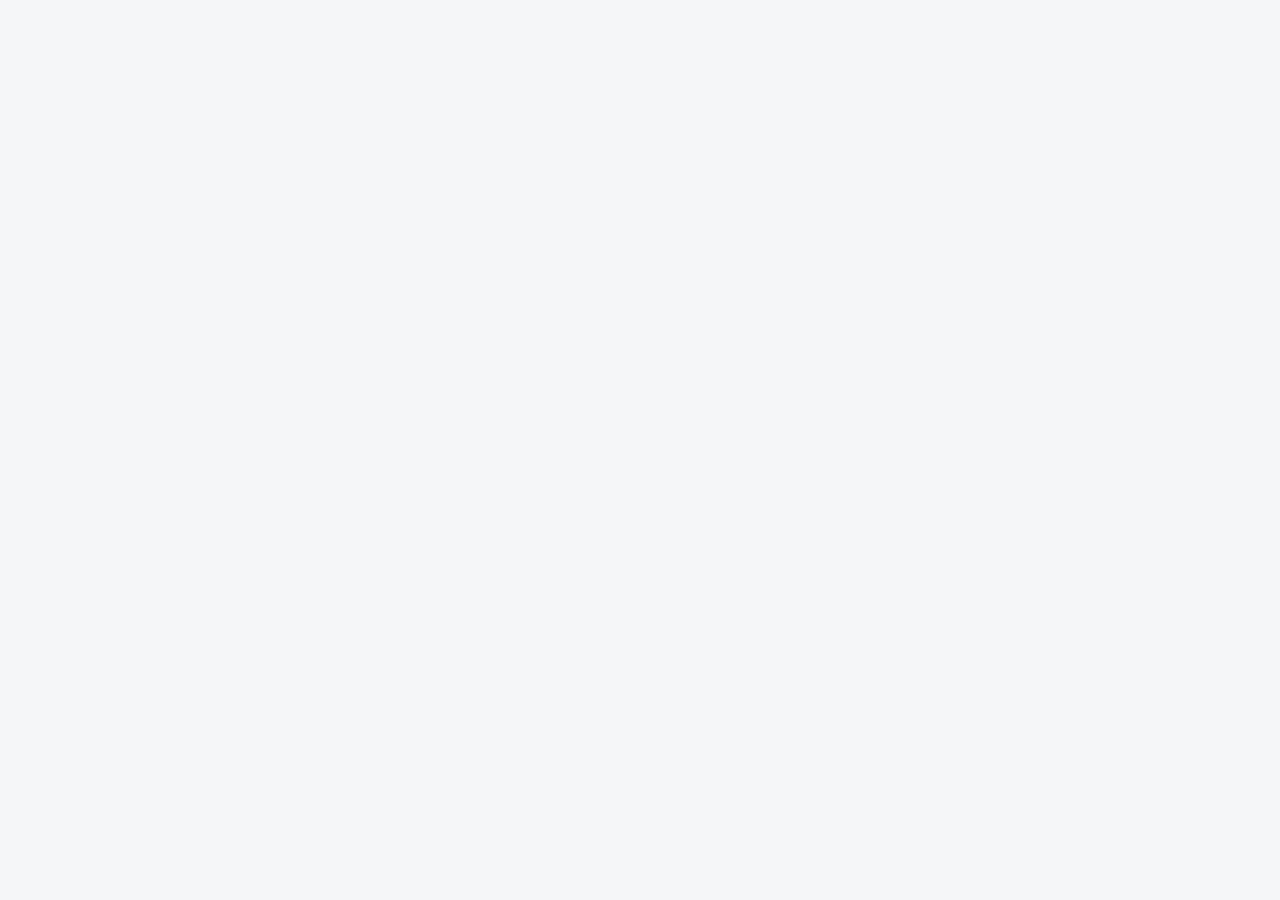
==== admin.html @ de481e82 "QR code ID cards: printable Barangay Talisay IDs + ID-scan kiosk mode Co-Authored-By: Claude Opus 5." ====
<!doctype html>
<html lang="en">
<head>
  <meta charset="utf-8" />
  <meta name="viewport" content="width=device-width, initial-scale=1" />
  <title>Attendance Admin</title>
  <link rel="stylesheet" href="css/style.css" />
</head>
<body>
  <div id="keyBanner" class="banner hidden">Supabase key not set. Open <b>js/config.js</b> and paste your publishable key.</div>

  <section id="loginView" class="login hidden">
    <h1>Admin sign in</h1>
    <p>Employee Attendance</p>
    <form id="loginForm">
      <label>Email</label><input id="email" type="email" required autocomplete="username" />
      <label>Password</label><input id="password" type="password" required autocomplete="current-password" />
      <button class="btn primary" type="submit">Sign in</button>
      <div id="loginError" class="error"></div>
    </form>
  </section>

  <div id="app" class="hidden">
    <div class="topbar">
      <div class="title" id="appTitle">Attendance Admin</div>
      <nav class="tabs">
        <button data-tab="today" class="active">Today</button>
        <button data-tab="records">Records</button>
        <button data-tab="employees">Employees</button>
      </nav>
      <a class="btn sm" href="index.html">Open kiosk</a>
      <button class="btn sm" id="logoutBtn">Sign out</button>
    </div>

    <main>
      <!-- TODAY -->
      <section id="tab-today">
        <div class="toolbar">
          <h2 style="margin:0" id="todayTitle">Today</h2>
          <div class="spacer"></div>
          <button class="btn" id="refreshToday">Refresh</button>
        </div>
        <div class="stats" id="todayStats"></div>
        <div class="table-wrap"><table id="todayTable"></table></div>
      </section>

      <!-- RECORDS -->
      <section id="tab-records" class="hidden">
        <div class="toolbar">
          <div><label>From</label><input type="date" id="fFrom" /></div>
          <div><label>To</label><input type="date" id="fTo" /></div>
          <div style="min-width:220px"><label>Employee</label><select id="fEmp"><option value="">All employees</option></select></div>
          <div><label>View</label>
            <select id="fView"><option value="summary">Daily summary</option><option value="raw">All punches</option></select>
          </div>
          <button class="btn primary" id="loadRecords">Show</button>
          <div class="spacer"></div>
          <button class="btn" id="addManual">+ Manual entry</button>
          <button class="btn" id="exportCsv">Export CSV</button>
        </div>
        <div class="table-wrap"><table id="recordsTable"></table></div>
      </section>

      <!-- EMPLOYEES -->
      <section id="tab-employees" class="hidden">
        <div class="toolbar">
          <div style="min-width:260px"><label>Search</label><input id="empSearch" placeholder="Name, ID or department" /></div>
          <div class="spacer"></div>
          <a class="btn" href="idcards.html" target="_blank">Print all ID cards</a>
          <button class="btn primary" id="addEmp">+ Add employee</button>
        </div>
        <div class="table-wrap"><table id="empTable"></table></div>
      </section>
    </main>
  </div>

  <!-- Employee form -->
  <dialog id="empDialog">
    <form id="empForm" method="dialog">
      <h2 id="empDialogTitle">Add employee</h2>
      <input type="hidden" id="empId" />
      <div class="row">
        <div><label>Employee ID</label><input id="empNo" required /></div>
        <div><label>Full name</label><input id="empName" required /></div>
      </div>
      <div class="row">
        <div><label>Department</label><input id="empDept" /></div>
        <div><label>Position</label><input id="empPos" /></div>
      </div>
      <label class="check"><input type="checkbox" id="empActive" checked /> Active</label>
      <div class="error" id="empError"></div>
      <div class="foot">
        <button type="button" class="btn" data-close>Cancel</button>
        <button type="submit" class="btn primary">Save</button>
      </div>
    </form>
  </dialog>

  <!-- Face enrollment -->
  <dialog id="enrollDialog">
    <div class="body">
      <h2>Enroll face — <span id="enrollName"></span></h2>
      <label class="check"><input type="checkbox" id="consentBox" /> The employee has signed the biometric data consent form.</label>
      <div class="enroll-cam"><video id="enrollVideo" muted playsinline></video></div>
      <div class="progress"><div id="enrollBar"></div></div>
      <div class="hint" id="enrollHint">Good lighting, face the camera, no cap or sunglasses.</div>
      <div class="foot">
        <button type="button" class="btn" id="enrollCancel">Close</button>
        <button type="button" class="btn primary" id="enrollStart" disabled>Capture face</button>
      </div>
    </div>
  </dialog>

  <!-- Manual entry -->
  <dialog id="manualDialog">
    <form id="manualForm" method="dialog">
      <h2>Manual entry</h2>
      <label>Employee</label><select id="mEmp" required></select>
      <div class="row">
        <div><label>Type</label><select id="mType"><option value="in">Time in</option><option value="out">Time out</option></select></div>
        <div><label>Date &amp; time</label><input type="datetime-local" id="mWhen" required /></div>
      </div>
      <label>Reason / note</label><input id="mNote" placeholder="e.g. Camera down, field work" required />
      <div class="error" id="mError"></div>
      <div class="foot">
        <button type="button" class="btn" data-close>Cancel</button>
        <button type="submit" class="btn primary">Save</button>
      </div>
    </form>
  </dialog>

  <script type="module" src="js/admin.js"></script>
</body>
</html>
---- css/style.css ----
:root {
  --bg: #f5f6f8; --card: #fff; --ink: #14181f; --muted: #667085; --line: #e4e7ec;
  --brand: #0f766e; --brand-ink: #fff; --in: #16a34a; --out: #2563eb; --warn: #d97706; --bad: #dc2626;
  --radius: 14px;
  font-family: system-ui, -apple-system, "Segoe UI", Roboto, sans-serif;
}
* { box-sizing: border-box; }
body { margin: 0; background: var(--bg); color: var(--ink); }
button, input, select, textarea { font: inherit; }
.hidden { display: none !important; }

.btn { border: 1px solid var(--line); background: var(--card); color: var(--ink); padding: .55rem 1rem; border-radius: 10px; cursor: pointer; font-weight: 600; }
.btn:hover { filter: brightness(.97); }
.btn.primary { background: var(--brand); color: var(--brand-ink); border-color: var(--brand); }
.btn.danger { color: var(--bad); }
.btn.sm { padding: .3rem .6rem; font-size: .85rem; }
.btn:disabled { opacity: .5; cursor: not-allowed; }

input, select, textarea { width: 100%; padding: .6rem .75rem; border: 1px solid var(--line); border-radius: 10px; background: #fff; }
label { display: block; font-size: .85rem; color: var(--muted); margin: .75rem 0 .3rem; }
.check { display: flex; gap: .5rem; align-items: flex-start; color: var(--ink); font-size: .9rem; }
.check input { width: auto; margin-top: .2rem; }

/* ---------- Login ---------- */
.login { max-width: 380px; margin: 10vh auto; background: var(--card); padding: 2rem; border-radius: var(--radius); box-shadow: 0 10px 30px rgba(0,0,0,.06); }
.login h1 { margin: 0 0 .25rem; font-size: 1.4rem; }
.login p { color: var(--muted); margin: 0 0 1rem; }
.login .btn { width: 100%; margin-top: 1.25rem; }
.error { color: var(--bad); font-size: .9rem; margin-top: .75rem; min-height: 1.2em; }
.banner { background: #fff7ed; color: #9a3412; border: 1px solid #fed7aa; padding: .75rem 1rem; border-radius: 10px; margin: 1rem; }

/* ---------- Kiosk ---------- */
body.kiosk { background: #0b1220; color: #e6edf6; min-height: 100vh; }
.kiosk-wrap { display: grid; grid-template-rows: auto 1fr auto; min-height: 100vh; padding: 1.5rem; gap: 1rem; text-align: center; }
.kiosk-head .clock { font-size: clamp(2.5rem, 7vw, 4.5rem); font-weight: 700; letter-spacing: -.02em; }
.kiosk-head .date { color: #94a3b8; font-size: 1.1rem; }
.cam { position: relative; width: min(78vw, 480px); aspect-ratio: 1; margin: 0 auto; border-radius: 50%; overflow: hidden; border: 6px solid #1e293b; transition: border-color .2s; align-self: center; }
.cam video, .cam canvas { position: absolute; inset: 0; width: 100%; height: 100%; object-fit: cover; transform: scaleX(-1); }
.cam.ok { border-color: var(--in); } .cam.wait { border-color: var(--warn); } .cam.bad { border-color: var(--bad); }
.status { font-size: clamp(1.2rem, 3vw, 1.6rem); font-weight: 600; min-height: 2.2em; }
.kiosk-foot { color: #64748b; font-size: .85rem; display: flex; justify-content: space-between; align-items: center; }
.kiosk-foot button { background: none; border: 0; color: #64748b; cursor: pointer; }
.result { position: fixed; inset: 0; display: grid; place-items: center; background: rgba(11,18,32,.92); z-index: 10; }
.result .card { background: #fff; color: var(--ink); padding: 2.5rem 3rem; border-radius: 24px; min-width: min(90vw, 420px); }
.result .tag { display: inline-block; padding: .35rem 1rem; border-radius: 999px; color: #fff; font-weight: 700; letter-spacing: .05em; }
.result .tag.in { background: var(--in); } .result .tag.out { background: var(--out); } .result .tag.dup { background: var(--warn); }
.result .name { font-size: 1.8rem; font-weight: 700; margin: 1rem 0 .25rem; }
.result .time { font-size: 3rem; font-weight: 800; }

/* ---------- Admin ---------- */
.topbar { background: var(--card); border-bottom: 1px solid var(--line); display: flex; align-items: center; gap: 1rem; padding: .75rem 1.25rem; position: sticky; top: 0; z-index: 5; flex-wrap: wrap; }
.topbar .title { font-weight: 700; margin-right: auto; }
.tabs { display: flex; gap: .25rem; }
.tabs button { border: 0; background: none; padding: .5rem .9rem; border-radius: 8px; cursor: pointer; color: var(--muted); font-weight: 600; }
.tabs button.active { background: #ecfdf5; color: var(--brand); }
main { padding: 1.25rem; max-width: 1200px; margin: 0 auto; }
.toolbar { display: flex; gap: .75rem; align-items: end; flex-wrap: wrap; margin-bottom: 1rem; }
.toolbar > div { min-width: 150px; }
.toolbar label { margin-top: 0; }
.toolbar .spacer { flex: 1; }
.stats { display: grid; grid-template-columns: repeat(auto-fit, minmax(170px, 1fr)); gap: 1rem; margin-bottom: 1rem; }
.stat { background: var(--card); border: 1px solid var(--line); border-radius: var(--radius); padding: 1rem 1.25rem; }
.stat .n { font-size: 2rem; font-weight: 800; }
.stat .l { color: var(--muted); font-size: .9rem; }
.table-wrap { background: var(--card); border: 1px solid var(--line); border-radius: var(--radius); overflow: auto; }
table { width: 100%; border-collapse: collapse; font-size: .92rem; }
th, td { text-align: left; padding: .65rem .9rem; border-bottom: 1px solid var(--line); white-space: nowrap; }
th { background: #f9fafb; color: var(--muted); font-weight: 600; position: sticky; top: 0; }
tr:last-child td { border-bottom: 0; }
td.actions { display: flex; gap: .35rem; }
.pill { display: inline-block; padding: .15rem .6rem; border-radius: 999px; font-size: .8rem; font-weight: 600; }
.pill.in { background: #dcfce7; color: #166534; } .pill.out { background: #dbeafe; color: #1e40af; }
.pill.none { background: #f2f4f7; color: var(--muted); } .pill.warn { background: #fef3c7; color: #92400e; }
.empty { padding: 2rem; text-align: center; color: var(--muted); }

dialog { border: 0; border-radius: var(--radius); padding: 0; width: min(94vw, 520px); box-shadow: 0 20px 60px rgba(0,0,0,.25); }
dialog::backdrop { background: rgba(15,23,42,.5); }
dialog form, dialog .body { padding: 1.5rem; }
dialog h2 { margin: 0 0 .5rem; font-size: 1.2rem; }
dialog .row { display: grid; grid-template-columns: 1fr 1fr; gap: .75rem; }
dialog .foot { display: flex; justify-content: flex-end; gap: .5rem; margin-top: 1.25rem; }
.enroll-cam { position: relative; width: 100%; aspect-ratio: 4/3; background: #0b1220; border-radius: 12px; overflow: hidden; margin-top: .75rem; }
.enroll-cam video { width: 100%; height: 100%; object-fit: cover; transform: scaleX(-1); }
.progress { height: 8px; background: var(--line); border-radius: 99px; overflow: hidden; margin-top: .75rem; }
.progress div { height: 100%; width: 0; background: var(--brand); transition: width .3s; }
.hint { color: var(--muted); font-size: .9rem; margin-top: .5rem; }
.toast { position: fixed; bottom: 1.25rem; left: 50%; transform: translateX(-50%); background: #111827; color: #fff; padding: .7rem 1.2rem; border-radius: 10px; z-index: 50; }
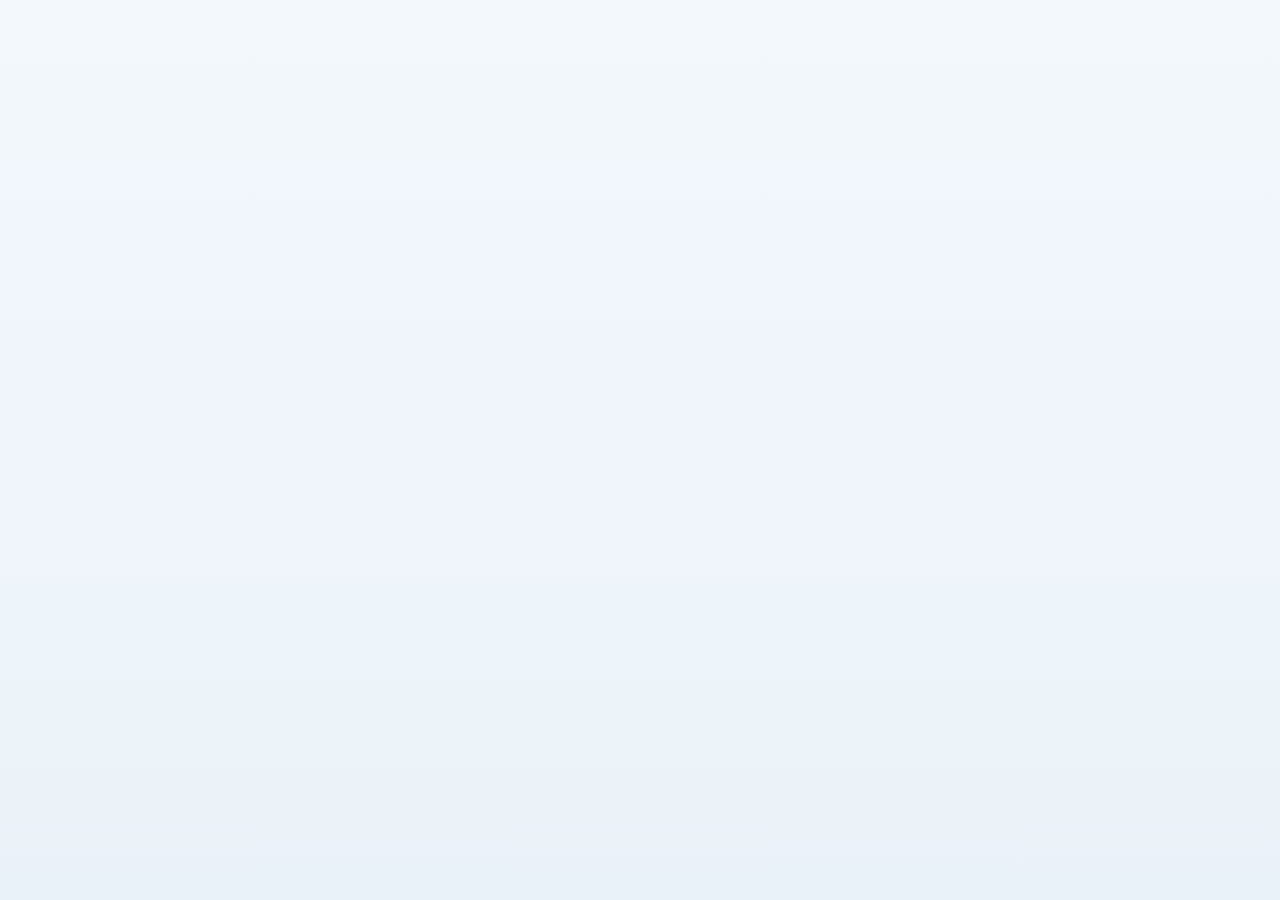
==== commit c3926b5a: "Coastal Light redesign: kiosk (greeting, Just now strip, photo on result) and admin (photo tiles, fi" ====
--- a/admin.html
+++ b/admin.html
@@ -3,45 +3,65 @@
 <head>
   <meta charset="utf-8" />
   <meta name="viewport" content="width=device-width, initial-scale=1" />
-  <title>Attendance Admin</title>
-  <link rel="stylesheet" href="css/style.css" />
+  <title>Attendance Admin — Barangay Talisay</title>
+  <link rel="preconnect" href="https://fonts.googleapis.com" />
+  <link href="https://fonts.googleapis.com/css2?family=Montserrat:wght@500;600;700;800;900&display=swap" rel="stylesheet" />
+  <link rel="stylesheet" href="css/style.css?v=20" />
 </head>
 <body>
   <div id="keyBanner" class="banner hidden">Supabase key not set. Open <b>js/config.js</b> and paste your publishable key.</div>
 
   <section id="loginView" class="login hidden">
+    <img src="img/barangay-talisay-seal.png" alt="" class="login-seal" />
     <h1>Admin sign in</h1>
-    <p>Employee Attendance</p>
+    <p>Barangay Talisay · Attendance</p>
     <form id="loginForm">
-      <label>Email</label><input id="email" type="email" required autocomplete="username" />
-      <label>Password</label><input id="password" type="password" required autocomplete="current-password" />
+      <label for="email">Email</label><input id="email" type="email" required autocomplete="username" />
+      <label for="password">Password</label><input id="password" type="password" required autocomplete="current-password" />
       <button class="btn primary" type="submit">Sign in</button>
       <div id="loginError" class="error"></div>
     </form>
   </section>
 
   <div id="app" class="hidden">
-    <div class="topbar">
-      <div class="title" id="appTitle">Attendance Admin</div>
+    <header class="topbar">
+      <div class="brand"><img src="img/barangay-talisay-seal.png" alt="Barangay Talisay seal" /><span id="appTitle">Barangay Talisay</span></div>
       <nav class="tabs">
         <button data-tab="today" class="active">Today</button>
         <button data-tab="records">Records</button>
         <button data-tab="employees">Employees</button>
       </nav>
-      <a class="btn sm" href="index.html">Open kiosk</a>
-      <button class="btn sm" id="logoutBtn">Sign out</button>
-    </div>
+      <div class="top-actions">
+        <button class="btn primary" id="addEmpTop">+ Add employee</button>
+        <a class="btn" href="index.html">Kiosk</a>
+        <button class="btn" id="logoutBtn">Sign out</button>
+      </div>
+    </header>
 
     <main>
       <!-- TODAY -->
-      <section id="tab-today">
-        <div class="toolbar">
-          <h2 style="margin:0" id="todayTitle">Today</h2>
-          <div class="spacer"></div>
-          <button class="btn" id="refreshToday">Refresh</button>
+      <section id="tab-today" class="today">
+        <div class="today-main">
+          <div class="today-head">
+            <div>
+              <h1 class="page-title" id="todayTitle">Good morning</h1>
+              <p class="page-sub" id="todaySummary"></p>
+            </div>
+            <div class="filters" id="todayFilters">
+              <button data-f="all" class="active">All</button>
+              <button data-f="in">In</button>
+              <button data-f="out">Out</button>
+              <button data-f="none">Not yet in</button>
+            </div>
+          </div>
+          <div class="tiles" id="todayTiles"></div>
         </div>
-        <div class="stats" id="todayStats"></div>
-        <div class="table-wrap"><table id="todayTable"></table></div>
+        <aside class="feed">
+          <div class="feed-label">LIVE</div>
+          <h3>Today's scans</h3>
+          <div id="todayFeed"></div>
+          <button class="btn sm" id="refreshToday" style="margin-top:.75rem">Refresh</button>
+        </aside>
       </section>
 
       <!-- RECORDS -->
@@ -80,12 +100,23 @@
       <h2 id="empDialogTitle">Add employee</h2>
       <input type="hidden" id="empId" />
       <div class="row">
-        <div><label>Employee ID</label><input id="empNo" required /></div>
+        <div><label>Employee ID</label><input id="empNo" readonly placeholder="Auto-generated" style="background:#f2f4f7" /></div>
         <div><label>Full name</label><input id="empName" required /></div>
       </div>
       <div class="row">
         <div><label>Department</label><input id="empDept" /></div>
         <div><label>Position</label><input id="empPos" /></div>
+      </div>
+      <label>ID photo</label>
+      <div class="photo-edit">
+        <div class="photo-box"><img id="empPhotoImg" alt="" class="hidden" /><video id="empCam" muted playsinline class="hidden"></video><span id="empPhotoNone">No photo</span></div>
+        <div class="photo-btns">
+          <button type="button" class="btn sm primary" id="camBtn">📷 Take photo</button>
+          <button type="button" class="btn sm primary hidden" id="snapBtn">Capture</button>
+          <label class="btn sm">Upload<input type="file" id="photoFile" accept="image/*" hidden /></label>
+          <button type="button" class="btn sm danger" id="photoDel">Remove</button>
+          <div class="hint" style="margin:0">Plain light background, face centered, shoulders visible.</div>
+        </div>
       </div>
       <label class="check"><input type="checkbox" id="empActive" checked /> Active</label>
       <div class="error" id="empError"></div>
@@ -129,6 +160,6 @@
     </form>
   </dialog>
 
-  <script type="module" src="js/admin.js"></script>
+  <script type="module" src="js/admin.js?v=20"></script>
 </body>
 </html>
--- a/css/style.css
+++ b/css/style.css
@@ -1,87 +1,189 @@
+/* =====================================================================
+   Barangay Talisay Attendance — "Coastal Light" theme
+   ===================================================================== */
 :root {
-  --bg: #f5f6f8; --card: #fff; --ink: #14181f; --muted: #667085; --line: #e4e7ec;
-  --brand: #0f766e; --brand-ink: #fff; --in: #16a34a; --out: #2563eb; --warn: #d97706; --bad: #dc2626;
-  --radius: 14px;
-  font-family: system-ui, -apple-system, "Segoe UI", Roboto, sans-serif;
+  --navy: #1F3A5F; --night: #0A1F3D; --green: #0E7C66; --gold: #F5C451; --sea: #1F6FB2; --sky: #9CC9EA;
+  --ink: #1F3A5F; --muted: #475467; --line: #E4E9F0; --card: #fff;
+  --in: #0E7C66; --in-bg: #DCFCE7; --out: #1F6FB2; --out-bg: #DBEAFE; --warn: #93370D; --warn-bg: #FEF0C7; --bad: #B93A24;
+  --shadow: 0 4px 14px rgba(31, 58, 95, .08);
+  --radius: 18px;
+  font-family: Montserrat, system-ui, -apple-system, "Segoe UI", sans-serif;
 }
 * { box-sizing: border-box; }
-body { margin: 0; background: var(--bg); color: var(--ink); }
+body { margin: 0; color: var(--ink); background: linear-gradient(180deg, #F3F8FC, #EAF2F9) fixed; min-height: 100vh; }
 button, input, select, textarea { font: inherit; }
 .hidden { display: none !important; }
 
-.btn { border: 1px solid var(--line); background: var(--card); color: var(--ink); padding: .55rem 1rem; border-radius: 10px; cursor: pointer; font-weight: 600; }
-.btn:hover { filter: brightness(.97); }
-.btn.primary { background: var(--brand); color: var(--brand-ink); border-color: var(--brand); }
+.btn { border: 1px solid #D0D5DD; background: #fff; color: var(--ink); padding: .6rem 1.1rem; border-radius: 999px; cursor: pointer; font-weight: 700; text-decoration: none; display: inline-flex; align-items: center; gap: .4rem; line-height: 1.2; }
+.btn:hover { background: #F5F8FB; }
+.btn.primary { background: var(--green); color: #fff; border-color: var(--green); }
+.btn.primary:hover { background: #0B6956; }
 .btn.danger { color: var(--bad); }
-.btn.sm { padding: .3rem .6rem; font-size: .85rem; }
+.btn.sm { padding: .35rem .75rem; font-size: .82rem; }
 .btn:disabled { opacity: .5; cursor: not-allowed; }
 
-input, select, textarea { width: 100%; padding: .6rem .75rem; border: 1px solid var(--line); border-radius: 10px; background: #fff; }
-label { display: block; font-size: .85rem; color: var(--muted); margin: .75rem 0 .3rem; }
+input, select, textarea { width: 100%; padding: .65rem .85rem; border: 1px solid #D0D5DD; border-radius: 12px; background: #fff; color: var(--ink); }
+input:focus, select:focus { outline: 3px solid rgba(14, 124, 102, .25); border-color: var(--green); }
+label { display: block; font-size: .85rem; color: var(--muted); margin: .75rem 0 .3rem; font-weight: 600; }
 .check { display: flex; gap: .5rem; align-items: flex-start; color: var(--ink); font-size: .9rem; }
 .check input { width: auto; margin-top: .2rem; }
 
 /* ---------- Login ---------- */
-.login { max-width: 380px; margin: 10vh auto; background: var(--card); padding: 2rem; border-radius: var(--radius); box-shadow: 0 10px 30px rgba(0,0,0,.06); }
-.login h1 { margin: 0 0 .25rem; font-size: 1.4rem; }
-.login p { color: var(--muted); margin: 0 0 1rem; }
-.login .btn { width: 100%; margin-top: 1.25rem; }
+.login { max-width: 400px; margin: 9vh auto; background: #fff; padding: 2.2rem; border-radius: 24px; box-shadow: 0 20px 50px rgba(31, 58, 95, .15); position: relative; z-index: 2; color: var(--ink); }
+.login-seal { width: 72px; height: 72px; display: block; margin-bottom: .75rem; }
+.login h1 { margin: 0 0 .25rem; font-size: 1.5rem; font-weight: 900; }
+.login p { color: var(--muted); margin: 0 0 .5rem; }
+.login .btn { width: 100%; margin-top: 1.25rem; justify-content: center; padding: .8rem; }
 .error { color: var(--bad); font-size: .9rem; margin-top: .75rem; min-height: 1.2em; }
-.banner { background: #fff7ed; color: #9a3412; border: 1px solid #fed7aa; padding: .75rem 1rem; border-radius: 10px; margin: 1rem; }
+.banner { background: #FFF7ED; color: #9A3412; border: 1px solid #FED7AA; padding: .75rem 1rem; border-radius: 12px; margin: 1rem; }
 
-/* ---------- Kiosk ---------- */
-body.kiosk { background: #0b1220; color: #e6edf6; min-height: 100vh; }
-.kiosk-wrap { display: grid; grid-template-rows: auto 1fr auto; min-height: 100vh; padding: 1.5rem; gap: 1rem; text-align: center; }
-.kiosk-head .clock { font-size: clamp(2.5rem, 7vw, 4.5rem); font-weight: 700; letter-spacing: -.02em; }
-.kiosk-head .date { color: #94a3b8; font-size: 1.1rem; }
-.cam { position: relative; width: min(78vw, 480px); aspect-ratio: 1; margin: 0 auto; border-radius: 50%; overflow: hidden; border: 6px solid #1e293b; transition: border-color .2s; align-self: center; }
+/* =====================================================================
+   KIOSK
+   ===================================================================== */
+body.kiosk { height: 100dvh; overflow: hidden; background: linear-gradient(180deg, #FFF7E6 0%, #EAF4FB 55%, #D7EAF7 100%); }
+.kiosk-wrap { position: relative; height: 100dvh; display: grid; grid-template-rows: auto 1fr auto auto; padding: 2vh 2.5vw 1vh; gap: 1.2vh; overflow: hidden; }
+.k-sun { position: absolute; left: 50%; top: -40vh; width: 70vh; height: 70vh; transform: translateX(-50%); border-radius: 50%; background: radial-gradient(circle, #FFE3A1 0%, rgba(255, 227, 161, 0) 68%); pointer-events: none; }
+.k-waves { position: absolute; left: 0; bottom: 0; width: 100%; height: 17vh; pointer-events: none; }
+.k-head { position: relative; display: flex; align-items: center; gap: 14px; }
+.k-seal { width: clamp(40px, 7vh, 60px); height: clamp(40px, 7vh, 60px); border-radius: 50%; background: #fff; }
+.k-org { display: flex; flex-direction: column; margin-left: 4px; }
+.k-org b { font-weight: 900; font-size: clamp(1rem, 2.8vh, 1.45rem); letter-spacing: .03em; }
+.k-org span { font-size: clamp(.8rem, 1.8vh, .95rem); color: var(--muted); font-weight: 600; }
+.k-time { margin-left: auto; text-align: right; }
+.k-time .clock { font-size: clamp(1.8rem, 6.5vh, 3.2rem); font-weight: 900; line-height: 1; }
+.k-time .clock span { font-size: .48em; color: var(--green); }
+.k-time .date { font-size: clamp(.8rem, 1.9vh, 1rem); font-weight: 600; color: var(--muted); margin-top: 4px; }
+
+.kiosk-mid { position: relative; display: flex; flex-direction: column; align-items: center; justify-content: center; min-height: 0; gap: 1vh; text-align: center; }
+.cam-card { background: #fff; padding: 12px; border-radius: 28px; box-shadow: 0 20px 50px rgba(31, 58, 95, .18); }
+.cam { position: relative; overflow: hidden; background: radial-gradient(circle at 50% 45%, #3A5272, #1B2A40); border-radius: 18px; aspect-ratio: 4 / 3;
+  width: min(88vw, calc((100dvh - 27rem) * 4 / 3), 620px); }
 .cam video, .cam canvas { position: absolute; inset: 0; width: 100%; height: 100%; object-fit: cover; transform: scaleX(-1); }
-.cam.ok { border-color: var(--in); } .cam.wait { border-color: var(--warn); } .cam.bad { border-color: var(--bad); }
-.status { font-size: clamp(1.2rem, 3vw, 1.6rem); font-weight: 600; min-height: 2.2em; }
-.kiosk-foot { color: #64748b; font-size: .85rem; display: flex; justify-content: space-between; align-items: center; }
-.kiosk-foot button { background: none; border: 0; color: #64748b; cursor: pointer; }
-.result { position: fixed; inset: 0; display: grid; place-items: center; background: rgba(11,18,32,.92); z-index: 10; }
-.result .card { background: #fff; color: var(--ink); padding: 2.5rem 3rem; border-radius: 24px; min-width: min(90vw, 420px); }
-.result .tag { display: inline-block; padding: .35rem 1rem; border-radius: 999px; color: #fff; font-weight: 700; letter-spacing: .05em; }
-.result .tag.in { background: var(--in); } .result .tag.out { background: var(--out); } .result .tag.dup { background: var(--warn); }
-.result .name { font-size: 1.8rem; font-weight: 700; margin: 1rem 0 .25rem; }
-.result .time { font-size: 3rem; font-weight: 800; }
+/* QR guide: green corners, area outside dimmed */
+.qr-mode .cam::after {
+  content: ''; position: absolute; left: 50%; top: 50%; width: 52%; aspect-ratio: 1; transform: translate(-50%, -50%);
+  border-radius: 14px; box-shadow: 0 0 0 9999px rgba(10, 31, 61, .35); pointer-events: none;
+  background:
+    linear-gradient(var(--green), var(--green)) top left / 38px 6px, linear-gradient(var(--green), var(--green)) top left / 6px 38px,
+    linear-gradient(var(--green), var(--green)) top right / 38px 6px, linear-gradient(var(--green), var(--green)) top right / 6px 38px,
+    linear-gradient(var(--green), var(--green)) bottom left / 38px 6px, linear-gradient(var(--green), var(--green)) bottom left / 6px 38px,
+    linear-gradient(var(--green), var(--green)) bottom right / 38px 6px, linear-gradient(var(--green), var(--green)) bottom right / 6px 38px;
+  background-repeat: no-repeat; }
+.qr-mode .cam.ok::after { box-shadow: 0 0 0 9999px rgba(14, 124, 102, .30); }
+.qr-mode .cam.bad::after { box-shadow: 0 0 0 9999px rgba(185, 58, 36, .30); }
+/* face mode keeps a round camera */
+body.kiosk:not(.qr-mode) .cam { border-radius: 50%; aspect-ratio: 1; width: min(78vw, calc(100dvh - 27rem), 440px); border: 6px solid #fff; }
+body.kiosk:not(.qr-mode) .cam.ok { border-color: var(--green); } body.kiosk:not(.qr-mode) .cam.wait { border-color: var(--gold); } body.kiosk:not(.qr-mode) .cam.bad { border-color: var(--bad); }
 
-/* ---------- Admin ---------- */
-.topbar { background: var(--card); border-bottom: 1px solid var(--line); display: flex; align-items: center; gap: 1rem; padding: .75rem 1.25rem; position: sticky; top: 0; z-index: 5; flex-wrap: wrap; }
-.topbar .title { font-weight: 700; margin-right: auto; }
-.tabs { display: flex; gap: .25rem; }
-.tabs button { border: 0; background: none; padding: .5rem .9rem; border-radius: 8px; cursor: pointer; color: var(--muted); font-weight: 600; }
-.tabs button.active { background: #ecfdf5; color: var(--brand); }
-main { padding: 1.25rem; max-width: 1200px; margin: 0 auto; }
+.greet { font-size: clamp(1.2rem, 4vh, 2rem); font-weight: 900; margin-top: 1vh; }
+.status { font-size: clamp(.9rem, 2.2vh, 1.1rem); font-weight: 600; color: var(--muted); min-height: 1.3em; }
+
+.recent { position: relative; z-index: 1; }
+.recent-label { font-size: .72rem; letter-spacing: .22em; font-weight: 800; color: var(--muted); margin-bottom: 8px; }
+.recent-list { display: grid; grid-template-columns: repeat(4, minmax(0, 1fr)); gap: 12px; min-height: 70px; }
+.recent-item { display: flex; align-items: center; gap: 12px; background: #fff; border-radius: 16px; padding: 10px 14px; box-shadow: 0 6px 18px rgba(31, 58, 95, .12); min-width: 0; }
+.recent-item img, .recent-item .ini { width: 46px; height: 46px; border-radius: 50%; object-fit: cover; flex: none; }
+.recent-item .ini { background: #E4E9F0; display: grid; place-items: center; font-weight: 800; color: var(--navy); }
+.ri-text { min-width: 0; display: flex; flex-direction: column; }
+.ri-text b { font-size: .95rem; white-space: nowrap; overflow: hidden; text-overflow: ellipsis; }
+.ri-text span { font-size: .8rem; font-weight: 800; }
+.ri-text span.in { color: var(--in); } .ri-text span.out { color: var(--out); }
+.recent-empty { grid-column: 1 / -1; display: grid; place-items: center; background: rgba(255, 255, 255, .7); border-radius: 16px; color: var(--muted); font-weight: 600; font-size: .9rem; }
+.kiosk-foot { position: relative; z-index: 1; color: #DCE7F3; font-size: .8rem; display: flex; justify-content: space-between; align-items: center; }
+.kiosk-foot a, .kiosk-foot button { color: #DCE7F3; background: none; border: 0; cursor: pointer; font-size: .8rem; }
+@media (max-width: 760px) { .recent-list { grid-template-columns: repeat(2, minmax(0, 1fr)); } .recent-item:nth-child(n+3) { display: none; } .k-org span { display: none; } }
+
+/* result card */
+.result { position: fixed; inset: 0; display: grid; place-items: center; background: rgba(10, 31, 61, .55); backdrop-filter: blur(4px); z-index: 10; }
+.result .card { background: #fff; color: var(--ink); padding: 2rem 2.6rem 2.2rem; border-radius: 28px; min-width: min(90vw, 440px); text-align: center; box-shadow: 0 30px 70px rgba(0, 0, 0, .3); }
+.r-photo { width: 150px; height: 150px; margin: 0 auto 1rem; border-radius: 24px; background: #E4E9F0; overflow: hidden; box-shadow: 0 0 0 4px #fff, 0 0 0 7px var(--gold); }
+.r-photo img { width: 100%; height: 100%; object-fit: cover; }
+.result .tag { display: inline-block; padding: .4rem 1.1rem; border-radius: 999px; color: #fff; font-weight: 800; letter-spacing: .12em; }
+.result .tag.in { background: var(--in); } .result .tag.out { background: var(--out); } .result .tag.dup { background: #B4540A; }
+.result .name { font-size: 1.8rem; font-weight: 900; margin: .8rem 0 .1rem; }
+.result .time { font-size: 3rem; font-weight: 900; }
+.r-msg { color: var(--muted); font-weight: 600; margin-top: .3rem; }
+
+/* =====================================================================
+   ADMIN
+   ===================================================================== */
+.topbar { background: #fff; box-shadow: 0 1px 0 var(--line); display: flex; align-items: center; gap: 1.5rem; padding: .9rem 2rem; position: sticky; top: 0; z-index: 5; flex-wrap: wrap; }
+.brand { display: flex; align-items: center; gap: .6rem; font-weight: 900; font-size: 1.05rem; }
+.brand img { width: 40px; height: 40px; border-radius: 50%; }
+.tabs { display: flex; gap: .3rem; flex-wrap: wrap; }
+.tabs button { border: 0; background: none; padding: .6rem 1rem; border-radius: 999px; cursor: pointer; color: var(--muted); font-weight: 700; }
+.tabs button:hover { background: #F1F5F9; }
+.tabs button.active { background: var(--navy); color: #fff; }
+.top-actions { margin-left: auto; display: flex; gap: .5rem; flex-wrap: wrap; }
+main { padding: 1.6rem 2rem; max-width: 1320px; margin: 0 auto; }
 .toolbar { display: flex; gap: .75rem; align-items: end; flex-wrap: wrap; margin-bottom: 1rem; }
 .toolbar > div { min-width: 150px; }
 .toolbar label { margin-top: 0; }
 .toolbar .spacer { flex: 1; }
-.stats { display: grid; grid-template-columns: repeat(auto-fit, minmax(170px, 1fr)); gap: 1rem; margin-bottom: 1rem; }
-.stat { background: var(--card); border: 1px solid var(--line); border-radius: var(--radius); padding: 1rem 1.25rem; }
-.stat .n { font-size: 2rem; font-weight: 800; }
-.stat .l { color: var(--muted); font-size: .9rem; }
-.table-wrap { background: var(--card); border: 1px solid var(--line); border-radius: var(--radius); overflow: auto; }
+.page-title { font-size: 1.8rem; font-weight: 900; margin: 0; }
+.page-sub { color: var(--muted); font-weight: 600; margin: .25rem 0 0; }
+
+.table-wrap { background: #fff; border-radius: var(--radius); box-shadow: var(--shadow); overflow: auto; }
 table { width: 100%; border-collapse: collapse; font-size: .92rem; }
-th, td { text-align: left; padding: .65rem .9rem; border-bottom: 1px solid var(--line); white-space: nowrap; }
-th { background: #f9fafb; color: var(--muted); font-weight: 600; position: sticky; top: 0; }
+th, td { text-align: left; padding: .7rem 1rem; border-bottom: 1px solid #EEF2F6; white-space: nowrap; }
+th { background: #F8FAFC; color: var(--muted); font-weight: 700; font-size: .75rem; letter-spacing: .08em; text-transform: uppercase; position: sticky; top: 0; }
 tr:last-child td { border-bottom: 0; }
 td.actions { display: flex; gap: .35rem; }
-.pill { display: inline-block; padding: .15rem .6rem; border-radius: 999px; font-size: .8rem; font-weight: 600; }
-.pill.in { background: #dcfce7; color: #166534; } .pill.out { background: #dbeafe; color: #1e40af; }
-.pill.none { background: #f2f4f7; color: var(--muted); } .pill.warn { background: #fef3c7; color: #92400e; }
+.pill { display: inline-block; padding: .2rem .7rem; border-radius: 999px; font-size: .78rem; font-weight: 800; }
+.pill.in { background: var(--in-bg); color: #166534; } .pill.out { background: var(--out-bg); color: #1E40AF; }
+.pill.none { background: #F2F4F7; color: var(--muted); } .pill.warn { background: var(--warn-bg); color: var(--warn); }
 .empty { padding: 2rem; text-align: center; color: var(--muted); }
+.emp-cell { display: flex; align-items: center; gap: .7rem; }
+.thumb, .thumb-ini { width: 36px; height: 36px; border-radius: 50%; object-fit: cover; background: #E4E9F0; flex: none; }
+.thumb-ini { display: grid; place-items: center; font-weight: 800; font-size: .8rem; color: var(--navy); }
 
-dialog { border: 0; border-radius: var(--radius); padding: 0; width: min(94vw, 520px); box-shadow: 0 20px 60px rgba(0,0,0,.25); }
-dialog::backdrop { background: rgba(15,23,42,.5); }
-dialog form, dialog .body { padding: 1.5rem; }
-dialog h2 { margin: 0 0 .5rem; font-size: 1.2rem; }
+/* Today */
+.today { display: flex; gap: 1.5rem; align-items: flex-start; flex-wrap: wrap; }
+.today-main { flex: 999 1 560px; min-width: 0; }
+.today-head { display: flex; align-items: flex-end; gap: 1rem; flex-wrap: wrap; margin-bottom: 1.1rem; }
+.filters { margin-left: auto; display: flex; gap: .4rem; flex-wrap: wrap; }
+.filters button { height: 40px; padding: 0 .95rem; border-radius: 999px; border: 1px solid #D0D5DD; background: #fff; font-weight: 700; color: var(--ink); cursor: pointer; }
+.filters button.active { background: var(--navy); border-color: var(--navy); color: #fff; }
+.tiles { display: grid; grid-template-columns: repeat(auto-fill, minmax(240px, 1fr)); gap: .9rem; }
+.tile { background: #fff; border-radius: var(--radius); padding: 1rem; display: flex; align-items: center; gap: .9rem; box-shadow: var(--shadow); min-width: 0; }
+.tile .av { position: relative; width: 56px; height: 56px; flex: none; }
+.tile .av img, .tile .av .ini { width: 56px; height: 56px; border-radius: 50%; object-fit: cover; background: #E4E9F0; display: grid; place-items: center; font-weight: 800; color: var(--navy); }
+.tile .dot { position: absolute; right: 0; bottom: 0; width: 16px; height: 16px; border-radius: 50%; border: 3px solid #fff; }
+.dot.in { background: var(--in); } .dot.out { background: var(--out); } .dot.none { background: #D97706; }
+.tile .t-info { min-width: 0; }
+.tile .t-name { font-weight: 800; white-space: nowrap; overflow: hidden; text-overflow: ellipsis; }
+.tile .t-pos { font-size: .82rem; color: var(--muted); white-space: nowrap; overflow: hidden; text-overflow: ellipsis; }
+.tile .pill { margin-top: .35rem; }
+.feed { flex: 1 1 280px; max-width: 360px; background: #fff; border-radius: 20px; padding: 1.3rem; box-shadow: var(--shadow); }
+.feed-label { font-size: .72rem; letter-spacing: .22em; font-weight: 800; color: var(--green); display: flex; align-items: center; gap: .4rem; }
+.feed-label::before { content: ''; width: 8px; height: 8px; border-radius: 50%; background: var(--green); animation: pulse 1.6s infinite; }
+@keyframes pulse { 50% { opacity: .3; } }
+.feed h3 { font-size: 1.2rem; font-weight: 900; margin: .2rem 0 1rem; }
+.feed-item { display: flex; gap: .75rem; align-items: flex-start; padding: .5rem 0; }
+.feed-item .fdot { width: 10px; height: 10px; border-radius: 50%; margin-top: .4rem; flex: none; }
+.fdot.in { background: var(--in); } .fdot.out { background: var(--out); }
+.feed-item b { display: block; font-size: .92rem; }
+.feed-item span { font-size: .82rem; color: var(--muted); }
+@media (max-width: 900px) { .feed { max-width: none; } main { padding: 1rem; } .topbar { padding: .8rem 1rem; } }
+
+/* dialogs */
+dialog { border: 0; border-radius: 22px; padding: 0; width: min(94vw, 540px); box-shadow: 0 20px 60px rgba(0, 0, 0, .25); color: var(--ink); }
+dialog::backdrop { background: rgba(10, 31, 61, .5); }
+dialog form, dialog .body { padding: 1.6rem; }
+dialog h2 { margin: 0 0 .5rem; font-size: 1.3rem; font-weight: 900; }
 dialog .row { display: grid; grid-template-columns: 1fr 1fr; gap: .75rem; }
 dialog .foot { display: flex; justify-content: flex-end; gap: .5rem; margin-top: 1.25rem; }
-.enroll-cam { position: relative; width: 100%; aspect-ratio: 4/3; background: #0b1220; border-radius: 12px; overflow: hidden; margin-top: .75rem; }
+.enroll-cam { position: relative; width: 100%; aspect-ratio: 4/3; background: var(--night); border-radius: 14px; overflow: hidden; margin-top: .75rem; }
 .enroll-cam video { width: 100%; height: 100%; object-fit: cover; transform: scaleX(-1); }
 .progress { height: 8px; background: var(--line); border-radius: 99px; overflow: hidden; margin-top: .75rem; }
-.progress div { height: 100%; width: 0; background: var(--brand); transition: width .3s; }
-.hint { color: var(--muted); font-size: .9rem; margin-top: .5rem; }
-.toast { position: fixed; bottom: 1.25rem; left: 50%; transform: translateX(-50%); background: #111827; color: #fff; padding: .7rem 1.2rem; border-radius: 10px; z-index: 50; }
+.progress div { height: 100%; width: 0; background: var(--green); transition: width .3s; }
+.hint { color: var(--muted); font-size: .88rem; margin-top: .5rem; }
+.toast { position: fixed; bottom: 1.25rem; left: 50%; transform: translateX(-50%); background: var(--night); color: #fff; padding: .75rem 1.3rem; border-radius: 999px; z-index: 50; font-weight: 600; }
+
+/* employee photo editor */
+.photo-edit { display: flex; gap: 1rem; align-items: flex-start; }
+.photo-box { width: 132px; height: 132px; flex: none; border-radius: 18px; background: #F2F5F9; border: 1px solid var(--line); overflow: hidden; display: grid; place-items: center; color: var(--muted); font-size: .85rem; }
+.photo-box img, .photo-box video { width: 100%; height: 100%; object-fit: cover; }
+.photo-box video { transform: scaleX(-1); }
+.photo-btns { display: flex; flex-wrap: wrap; gap: .4rem; align-content: flex-start; }
+.photo-btns label.btn { margin: 0; color: var(--ink); font-size: .82rem; }
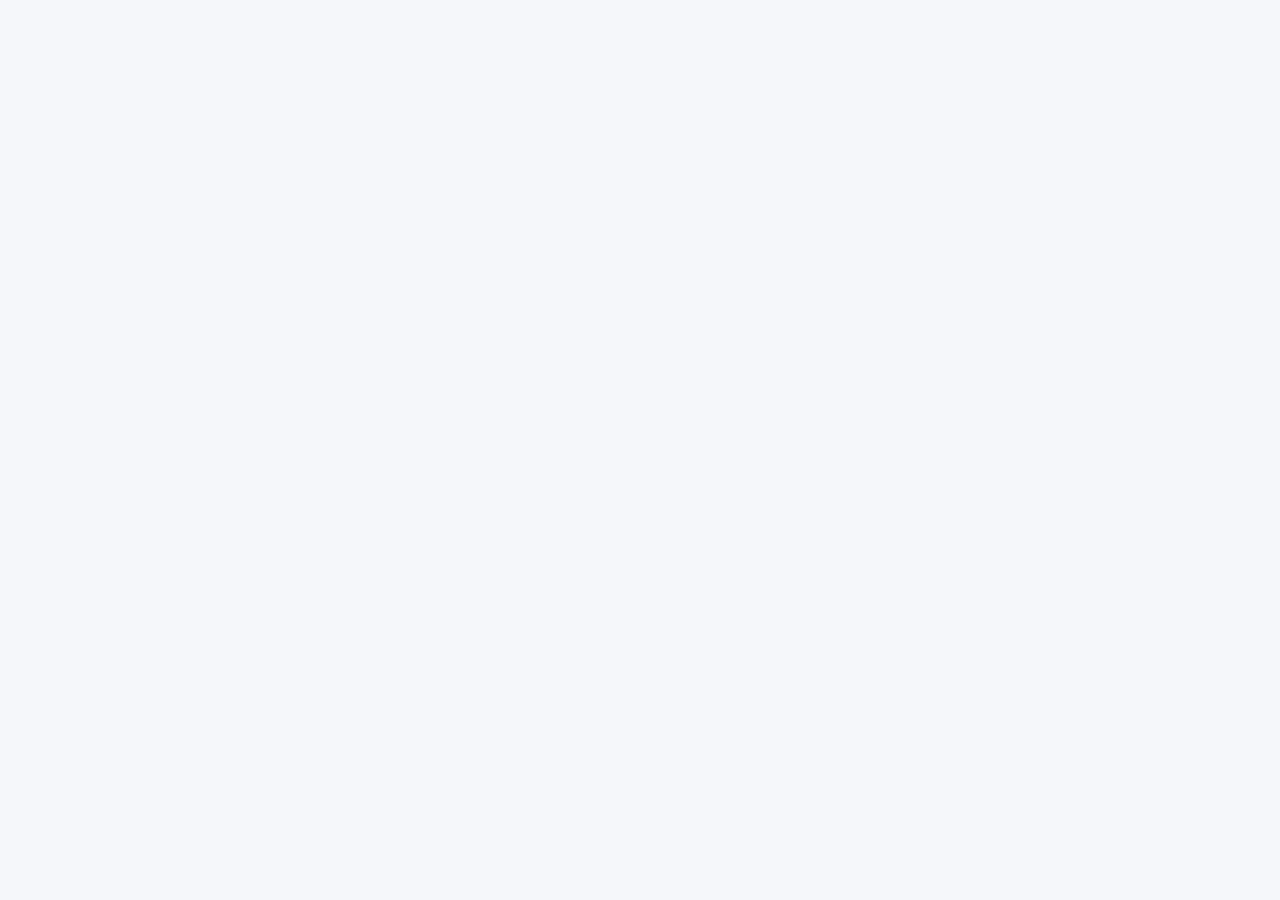
==== commit 4d1eb103: "Switch UI to Civic Split (Direction A): navy side panel kiosk with present counter and beep; sidebar" ====
--- a/admin.html
+++ b/admin.html
@@ -6,7 +6,7 @@
   <title>Attendance Admin — Barangay Talisay</title>
   <link rel="preconnect" href="https://fonts.googleapis.com" />
   <link href="https://fonts.googleapis.com/css2?family=Montserrat:wght@500;600;700;800;900&display=swap" rel="stylesheet" />
-  <link rel="stylesheet" href="css/style.css?v=20" />
+  <link rel="stylesheet" href="css/style.css?v=30" />
 </head>
 <body>
   <div id="keyBanner" class="banner hidden">Supabase key not set. Open <b>js/config.js</b> and paste your publishable key.</div>
@@ -23,49 +23,50 @@
     </form>
   </section>
 
-  <div id="app" class="hidden">
-    <header class="topbar">
-      <div class="brand"><img src="img/barangay-talisay-seal.png" alt="Barangay Talisay seal" /><span id="appTitle">Barangay Talisay</span></div>
-      <nav class="tabs">
-        <button data-tab="today" class="active">Today</button>
-        <button data-tab="records">Records</button>
-        <button data-tab="employees">Employees</button>
-      </nav>
-      <div class="top-actions">
-        <button class="btn primary" id="addEmpTop">+ Add employee</button>
-        <a class="btn" href="index.html">Kiosk</a>
-        <button class="btn" id="logoutBtn">Sign out</button>
+  <div id="app" class="admin-shell hidden">
+    <nav class="side" aria-label="Main">
+      <div class="side-brand">
+        <img src="img/barangay-talisay-seal.png" alt="Barangay Talisay seal" />
+        <div>BARANGAY<br />TALISAY</div>
       </div>
-    </header>
+      <div class="tabs">
+        <button data-tab="today" class="active"><svg viewBox="0 0 24 24" aria-hidden="true"><rect x="3" y="4" width="18" height="17" rx="2"/><path d="M3 9h18M8 2v4M16 2v4"/></svg>Today</button>
+        <button data-tab="records"><svg viewBox="0 0 24 24" aria-hidden="true"><path d="M4 6h16M4 12h16M4 18h10"/></svg>Records</button>
+        <button data-tab="employees"><svg viewBox="0 0 24 24" aria-hidden="true"><circle cx="9" cy="8" r="4"/><path d="M2 21v-1a6 6 0 0 1 12 0v1M16 4a4 4 0 0 1 0 8M22 21v-1a6 6 0 0 0-4-5.6"/></svg>Employees</button>
+        <a href="idcards.html" target="_blank"><svg viewBox="0 0 24 24" aria-hidden="true"><rect x="3" y="5" width="18" height="14" rx="2"/><circle cx="9" cy="12" r="2.5"/><path d="M14 10h4M14 14h4"/></svg>ID Cards</a>
+        <a href="index.html"><svg viewBox="0 0 24 24" aria-hidden="true"><rect x="5" y="2" width="14" height="20" rx="2"/><path d="M9 7h6M12 17h0"/></svg>Open kiosk</a>
+      </div>
+      <div class="side-user">
+        <span>Signed in as</span>
+        <b id="userEmail">Admin</b>
+        <button class="btn sm" id="logoutBtn">Sign out</button>
+      </div>
+    </nav>
 
     <main>
       <!-- TODAY -->
-      <section id="tab-today" class="today">
-        <div class="today-main">
-          <div class="today-head">
-            <div>
-              <h1 class="page-title" id="todayTitle">Good morning</h1>
-              <p class="page-sub" id="todaySummary"></p>
-            </div>
-            <div class="filters" id="todayFilters">
-              <button data-f="all" class="active">All</button>
-              <button data-f="in">In</button>
-              <button data-f="out">Out</button>
-              <button data-f="none">Not yet in</button>
-            </div>
+      <section id="tab-today">
+        <div class="page-head">
+          <div>
+            <div class="eyebrow">TODAY</div>
+            <h1 class="page-title" id="todayTitle">—</h1>
           </div>
-          <div class="tiles" id="todayTiles"></div>
+          <label class="search"><svg viewBox="0 0 24 24" aria-hidden="true"><circle cx="11" cy="11" r="7"/><path d="M20 20l-4-4"/></svg><input id="todaySearch" placeholder="Search employee" aria-label="Search employee" /></label>
+          <button class="btn primary" id="addEmpTop">+ Add employee</button>
         </div>
-        <aside class="feed">
-          <div class="feed-label">LIVE</div>
-          <h3>Today's scans</h3>
-          <div id="todayFeed"></div>
-          <button class="btn sm" id="refreshToday" style="margin-top:.75rem">Refresh</button>
-        </aside>
+        <div class="kpis" id="todayFilters">
+          <button class="kpi active" data-f="all"><span class="kpi-l">Active employees</span><span class="kpi-n" id="kAll">–</span></button>
+          <button class="kpi k-in" data-f="present"><span class="kpi-l">Present today</span><span class="kpi-n" id="kPresent">–</span></button>
+          <button class="kpi k-now" data-f="in"><span class="kpi-l">Currently in</span><span class="kpi-n" id="kIn">–</span></button>
+          <button class="kpi k-none" data-f="none"><span class="kpi-l">Not yet in</span><span class="kpi-n" id="kNone">–</span></button>
+        </div>
+        <div class="table-wrap"><table id="todayTable"></table></div>
+        <p class="hint">Updates every 30 seconds. Click a box above to filter the list. <button class="linkbtn" id="refreshToday">Refresh now</button></p>
       </section>
 
       <!-- RECORDS -->
       <section id="tab-records" class="hidden">
+        <div class="page-head"><div><div class="eyebrow">RECORDS</div><h1 class="page-title">Attendance records</h1></div></div>
         <div class="toolbar">
           <div><label>From</label><input type="date" id="fFrom" /></div>
           <div><label>To</label><input type="date" id="fTo" /></div>
@@ -83,6 +84,7 @@
 
       <!-- EMPLOYEES -->
       <section id="tab-employees" class="hidden">
+        <div class="page-head"><div><div class="eyebrow">EMPLOYEES</div><h1 class="page-title">Employees &amp; ID cards</h1></div></div>
         <div class="toolbar">
           <div style="min-width:260px"><label>Search</label><input id="empSearch" placeholder="Name, ID or department" /></div>
           <div class="spacer"></div>
@@ -160,6 +162,6 @@
     </form>
   </dialog>
 
-  <script type="module" src="js/admin.js?v=20"></script>
+  <script type="module" src="js/admin.js?v=30"></script>
 </body>
 </html>
--- a/css/style.css
+++ b/css/style.css
@@ -38,133 +38,141 @@
 .banner { background: #FFF7ED; color: #9A3412; border: 1px solid #FED7AA; padding: .75rem 1rem; border-radius: 12px; margin: 1rem; }
 
 /* =====================================================================
-   KIOSK
+   KIOSK — "Civic Split": navy side panel + dark scanning stage
    ===================================================================== */
-body.kiosk { height: 100dvh; overflow: hidden; background: linear-gradient(180deg, #FFF7E6 0%, #EAF4FB 55%, #D7EAF7 100%); }
-.kiosk-wrap { position: relative; height: 100dvh; display: grid; grid-template-rows: auto 1fr auto auto; padding: 2vh 2.5vw 1vh; gap: 1.2vh; overflow: hidden; }
-.k-sun { position: absolute; left: 50%; top: -40vh; width: 70vh; height: 70vh; transform: translateX(-50%); border-radius: 50%; background: radial-gradient(circle, #FFE3A1 0%, rgba(255, 227, 161, 0) 68%); pointer-events: none; }
-.k-waves { position: absolute; left: 0; bottom: 0; width: 100%; height: 17vh; pointer-events: none; }
-.k-head { position: relative; display: flex; align-items: center; gap: 14px; }
-.k-seal { width: clamp(40px, 7vh, 60px); height: clamp(40px, 7vh, 60px); border-radius: 50%; background: #fff; }
-.k-org { display: flex; flex-direction: column; margin-left: 4px; }
-.k-org b { font-weight: 900; font-size: clamp(1rem, 2.8vh, 1.45rem); letter-spacing: .03em; }
-.k-org span { font-size: clamp(.8rem, 1.8vh, .95rem); color: var(--muted); font-weight: 600; }
-.k-time { margin-left: auto; text-align: right; }
-.k-time .clock { font-size: clamp(1.8rem, 6.5vh, 3.2rem); font-weight: 900; line-height: 1; }
-.k-time .clock span { font-size: .48em; color: var(--green); }
-.k-time .date { font-size: clamp(.8rem, 1.9vh, 1rem); font-weight: 600; color: var(--muted); margin-top: 4px; }
+body.kiosk { height: 100dvh; overflow: hidden; background: #06142A; color: #fff; }
+body.kiosk .login { margin-top: 12vh; }
+.kiosk-wrap { height: 100dvh; display: grid; grid-template-columns: clamp(300px, 33vw, 440px) 1fr; overflow: hidden; }
+.k-side { display: flex; flex-direction: column; padding: 5vh clamp(24px, 3vw, 40px) 2.5vh; background: linear-gradient(170deg, var(--navy), var(--night)); min-height: 0; }
+.k-seals { display: flex; gap: 12px; }
+.k-seals img { width: clamp(48px, 8vh, 66px); height: clamp(48px, 8vh, 66px); border-radius: 50%; background: #fff; box-shadow: 0 0 0 3px var(--gold); }
+.k-label { margin-top: 2.6vh; font-size: .8rem; letter-spacing: .28em; color: var(--gold); font-weight: 700; }
+.k-brgy { font-size: clamp(1.4rem, 4.2vh, 2.15rem); font-weight: 900; letter-spacing: .02em; margin-top: .4vh; line-height: 1.1; }
+.k-town { font-size: clamp(.9rem, 2vh, 1rem); color: #C9D4E3; font-weight: 600; }
+.k-stripe { height: 4px; margin: 3.2vh 0; background: linear-gradient(90deg, #1A4FD8 0 33%, #E0322B 33% 66%, var(--gold) 66%); }
+.k-side .clock { font-size: clamp(3rem, 11vh, 5.4rem); font-weight: 900; line-height: 1; letter-spacing: -.02em; }
+.k-side .clock span { font-size: .42em; color: var(--gold); margin-left: 4px; letter-spacing: 0; }
+.k-side .date { font-size: clamp(.95rem, 2.4vh, 1.2rem); color: #C9D4E3; margin-top: 1.2vh; font-weight: 600; }
+.k-count { margin-top: auto; background: rgba(255, 255, 255, .06); border: 1px solid rgba(255, 255, 255, .12); border-radius: 16px; padding: 2vh 22px; }
+.k-count-label { font-size: .8rem; letter-spacing: .2em; color: #C9D4E3; font-weight: 700; }
+.k-count-n { font-size: clamp(1.8rem, 5vh, 2.5rem); font-weight: 900; margin-top: 2px; }
+.k-count-n small { font-size: 1.15rem; color: #C9D4E3; font-weight: 600; }
+.k-bar { height: 8px; border-radius: 8px; background: rgba(255, 255, 255, .12); margin-top: 10px; overflow: hidden; }
+.k-bar div { width: 0; height: 100%; border-radius: 8px; background: var(--green); transition: width .6s; }
+.kiosk-foot { margin-top: 2vh; display: flex; justify-content: space-between; align-items: center; gap: 8px; font-size: .85rem; color: #9FB0C6; }
+.kiosk-foot a { color: var(--gold); }
+.kiosk-foot button { background: none; border: 0; color: #9FB0C6; cursor: pointer; font-size: .85rem; padding: 0; }
 
-.kiosk-mid { position: relative; display: flex; flex-direction: column; align-items: center; justify-content: center; min-height: 0; gap: 1vh; text-align: center; }
-.cam-card { background: #fff; padding: 12px; border-radius: 28px; box-shadow: 0 20px 50px rgba(31, 58, 95, .18); }
-.cam { position: relative; overflow: hidden; background: radial-gradient(circle at 50% 45%, #3A5272, #1B2A40); border-radius: 18px; aspect-ratio: 4 / 3;
-  width: min(88vw, calc((100dvh - 27rem) * 4 / 3), 620px); }
+.k-stage { position: relative; display: flex; flex-direction: column; align-items: center; justify-content: center; gap: 2.4vh; padding: 3vh 3vw; min-height: 0; text-align: center; }
+.cam { position: relative; overflow: hidden; border-radius: 24px; background: radial-gradient(circle at 50% 45%, #2C4262, #111D30); aspect-ratio: 4 / 3;
+  width: min(92%, calc((100dvh - 15rem) * 4 / 3), 680px); box-shadow: 0 20px 60px rgba(0, 0, 0, .45); }
 .cam video, .cam canvas { position: absolute; inset: 0; width: 100%; height: 100%; object-fit: cover; transform: scaleX(-1); }
-/* QR guide: green corners, area outside dimmed */
 .qr-mode .cam::after {
-  content: ''; position: absolute; left: 50%; top: 50%; width: 52%; aspect-ratio: 1; transform: translate(-50%, -50%);
-  border-radius: 14px; box-shadow: 0 0 0 9999px rgba(10, 31, 61, .35); pointer-events: none;
+  content: ''; position: absolute; left: 50%; top: 50%; width: 54%; aspect-ratio: 1; transform: translate(-50%, -50%);
+  border-radius: 14px; box-shadow: 0 0 0 9999px rgba(6, 20, 42, .45); pointer-events: none;
   background:
-    linear-gradient(var(--green), var(--green)) top left / 38px 6px, linear-gradient(var(--green), var(--green)) top left / 6px 38px,
-    linear-gradient(var(--green), var(--green)) top right / 38px 6px, linear-gradient(var(--green), var(--green)) top right / 6px 38px,
-    linear-gradient(var(--green), var(--green)) bottom left / 38px 6px, linear-gradient(var(--green), var(--green)) bottom left / 6px 38px,
-    linear-gradient(var(--green), var(--green)) bottom right / 38px 6px, linear-gradient(var(--green), var(--green)) bottom right / 6px 38px;
+    linear-gradient(var(--gold), var(--gold)) top left / 46px 7px, linear-gradient(var(--gold), var(--gold)) top left / 7px 46px,
+    linear-gradient(var(--gold), var(--gold)) top right / 46px 7px, linear-gradient(var(--gold), var(--gold)) top right / 7px 46px,
+    linear-gradient(var(--gold), var(--gold)) bottom left / 46px 7px, linear-gradient(var(--gold), var(--gold)) bottom left / 7px 46px,
+    linear-gradient(var(--gold), var(--gold)) bottom right / 46px 7px, linear-gradient(var(--gold), var(--gold)) bottom right / 7px 46px;
   background-repeat: no-repeat; }
-.qr-mode .cam.ok::after { box-shadow: 0 0 0 9999px rgba(14, 124, 102, .30); }
-.qr-mode .cam.bad::after { box-shadow: 0 0 0 9999px rgba(185, 58, 36, .30); }
-/* face mode keeps a round camera */
-body.kiosk:not(.qr-mode) .cam { border-radius: 50%; aspect-ratio: 1; width: min(78vw, calc(100dvh - 27rem), 440px); border: 6px solid #fff; }
+.qr-mode .cam.ok::after { box-shadow: 0 0 0 9999px rgba(14, 124, 102, .40); }
+.qr-mode .cam.bad::after { box-shadow: 0 0 0 9999px rgba(185, 58, 36, .40); }
+body.kiosk:not(.qr-mode) .cam { border-radius: 50%; aspect-ratio: 1; width: min(80%, calc(100dvh - 17rem), 460px); border: 6px solid #1E293B; }
 body.kiosk:not(.qr-mode) .cam.ok { border-color: var(--green); } body.kiosk:not(.qr-mode) .cam.wait { border-color: var(--gold); } body.kiosk:not(.qr-mode) .cam.bad { border-color: var(--bad); }
+body.kiosk:not(.qr-mode) .k-steps { display: none; }
+.greet { font-size: clamp(1.3rem, 4.2vh, 2rem); font-weight: 800; }
+.status { font-size: clamp(.9rem, 2.2vh, 1.1rem); color: #9FB0C6; font-weight: 600; min-height: 1.3em; margin-top: -1.2vh; }
+.k-steps { display: flex; gap: 14px; flex-wrap: wrap; justify-content: center; }
+.k-steps div { display: flex; align-items: center; gap: 10px; padding: 1.2vh 18px; border-radius: 12px; background: rgba(255, 255, 255, .06); font-size: clamp(.85rem, 2vh, 1rem); font-weight: 600; }
+.k-steps span { width: 30px; height: 30px; border-radius: 50%; background: var(--gold); color: var(--night); display: grid; place-items: center; font-weight: 900; }
 
-.greet { font-size: clamp(1.2rem, 4vh, 2rem); font-weight: 900; margin-top: 1vh; }
-.status { font-size: clamp(.9rem, 2.2vh, 1.1rem); font-weight: 600; color: var(--muted); min-height: 1.3em; }
+/* result card — shown over the scanning stage */
+.result { position: absolute; inset: 0; display: grid; place-items: center; background: rgba(6, 20, 42, .72); backdrop-filter: blur(4px); z-index: 10; }
+.result .card { display: flex; align-items: center; gap: 26px; background: #fff; color: var(--navy); padding: 26px 34px 26px 26px; border-radius: 26px; max-width: 92%; box-shadow: 0 30px 70px rgba(0, 0, 0, .45); text-align: left; }
+.r-photo { width: clamp(110px, 20vh, 170px); height: clamp(110px, 20vh, 170px); flex: none; border-radius: 20px; background: #E4E9F0; overflow: hidden; box-shadow: 0 0 0 4px #fff, 0 0 0 7px var(--gold); }
+.r-photo img { width: 100%; height: 100%; object-fit: cover; }
+.result .tag { display: inline-block; padding: .35rem 1rem; border-radius: 999px; color: #fff; font-weight: 800; letter-spacing: .14em; font-size: .9rem; }
+.result .tag.in { background: var(--in); } .result .tag.out { background: var(--out); } .result .tag.dup { background: #B4540A; }
+.result .name { font-size: clamp(1.4rem, 4.2vh, 2.1rem); font-weight: 900; margin: .6rem 0 0; line-height: 1.15; }
+.result .time { font-size: clamp(2rem, 7vh, 3.4rem); font-weight: 900; line-height: 1.1; }
+.r-msg { color: var(--muted); font-weight: 600; }
 
-.recent { position: relative; z-index: 1; }
-.recent-label { font-size: .72rem; letter-spacing: .22em; font-weight: 800; color: var(--muted); margin-bottom: 8px; }
-.recent-list { display: grid; grid-template-columns: repeat(4, minmax(0, 1fr)); gap: 12px; min-height: 70px; }
-.recent-item { display: flex; align-items: center; gap: 12px; background: #fff; border-radius: 16px; padding: 10px 14px; box-shadow: 0 6px 18px rgba(31, 58, 95, .12); min-width: 0; }
-.recent-item img, .recent-item .ini { width: 46px; height: 46px; border-radius: 50%; object-fit: cover; flex: none; }
-.recent-item .ini { background: #E4E9F0; display: grid; place-items: center; font-weight: 800; color: var(--navy); }
-.ri-text { min-width: 0; display: flex; flex-direction: column; }
-.ri-text b { font-size: .95rem; white-space: nowrap; overflow: hidden; text-overflow: ellipsis; }
-.ri-text span { font-size: .8rem; font-weight: 800; }
-.ri-text span.in { color: var(--in); } .ri-text span.out { color: var(--out); }
-.recent-empty { grid-column: 1 / -1; display: grid; place-items: center; background: rgba(255, 255, 255, .7); border-radius: 16px; color: var(--muted); font-weight: 600; font-size: .9rem; }
-.kiosk-foot { position: relative; z-index: 1; color: #DCE7F3; font-size: .8rem; display: flex; justify-content: space-between; align-items: center; }
-.kiosk-foot a, .kiosk-foot button { color: #DCE7F3; background: none; border: 0; cursor: pointer; font-size: .8rem; }
-@media (max-width: 760px) { .recent-list { grid-template-columns: repeat(2, minmax(0, 1fr)); } .recent-item:nth-child(n+3) { display: none; } .k-org span { display: none; } }
-
-/* result card */
-.result { position: fixed; inset: 0; display: grid; place-items: center; background: rgba(10, 31, 61, .55); backdrop-filter: blur(4px); z-index: 10; }
-.result .card { background: #fff; color: var(--ink); padding: 2rem 2.6rem 2.2rem; border-radius: 28px; min-width: min(90vw, 440px); text-align: center; box-shadow: 0 30px 70px rgba(0, 0, 0, .3); }
-.r-photo { width: 150px; height: 150px; margin: 0 auto 1rem; border-radius: 24px; background: #E4E9F0; overflow: hidden; box-shadow: 0 0 0 4px #fff, 0 0 0 7px var(--gold); }
-.r-photo img { width: 100%; height: 100%; object-fit: cover; }
-.result .tag { display: inline-block; padding: .4rem 1.1rem; border-radius: 999px; color: #fff; font-weight: 800; letter-spacing: .12em; }
-.result .tag.in { background: var(--in); } .result .tag.out { background: var(--out); } .result .tag.dup { background: #B4540A; }
-.result .name { font-size: 1.8rem; font-weight: 900; margin: .8rem 0 .1rem; }
-.result .time { font-size: 3rem; font-weight: 900; }
-.r-msg { color: var(--muted); font-weight: 600; margin-top: .3rem; }
+/* portrait tablets / phones: panel becomes a top bar */
+@media (max-width: 820px), (max-aspect-ratio: 4/5) {
+  .kiosk-wrap { grid-template-columns: 1fr; grid-template-rows: auto 1fr; }
+  .k-side { display: grid; grid-template-columns: auto 1fr auto; align-items: center; gap: 4px 14px; padding: 16px 20px; }
+  .k-seals { grid-row: span 2; } .k-seals img + img { display: none; }
+  .k-label, .k-stripe, .k-count { display: none; }
+  .k-brgy { font-size: 1.2rem; margin: 0; } .k-town { grid-column: 2; }
+  .k-side .clock { grid-column: 3; grid-row: 1; font-size: 2.2rem; text-align: right; }
+  .k-side .date { grid-column: 3; grid-row: 2; margin: 0; font-size: .85rem; text-align: right; }
+  .kiosk-foot { grid-column: 1 / -1; margin-top: 6px; }
+  .cam { width: min(94%, calc((100dvh - 19rem) * 4 / 3)); }
+}
 
 /* =====================================================================
-   ADMIN
+   ADMIN — "Civic Split": navy sidebar + light workspace
    ===================================================================== */
-.topbar { background: #fff; box-shadow: 0 1px 0 var(--line); display: flex; align-items: center; gap: 1.5rem; padding: .9rem 2rem; position: sticky; top: 0; z-index: 5; flex-wrap: wrap; }
-.brand { display: flex; align-items: center; gap: .6rem; font-weight: 900; font-size: 1.05rem; }
-.brand img { width: 40px; height: 40px; border-radius: 50%; }
-.tabs { display: flex; gap: .3rem; flex-wrap: wrap; }
-.tabs button { border: 0; background: none; padding: .6rem 1rem; border-radius: 999px; cursor: pointer; color: var(--muted); font-weight: 700; }
-.tabs button:hover { background: #F1F5F9; }
-.tabs button.active { background: var(--navy); color: #fff; }
-.top-actions { margin-left: auto; display: flex; gap: .5rem; flex-wrap: wrap; }
-main { padding: 1.6rem 2rem; max-width: 1320px; margin: 0 auto; }
+body:not(.kiosk) { background: #F5F7FA; }
+.admin-shell { display: flex; flex-wrap: wrap; min-height: 100vh; }
+.side { flex: 1 1 240px; max-width: 260px; background: linear-gradient(175deg, var(--navy), var(--night)); color: #fff; padding: 28px 18px; display: flex; flex-direction: column; gap: 6px; }
+.side-brand { display: flex; align-items: center; gap: 10px; padding: 0 6px; margin-bottom: 24px; font-weight: 900; font-size: .95rem; line-height: 1.15; }
+.side-brand img { width: 46px; height: 46px; border-radius: 50%; background: #fff; box-shadow: 0 0 0 2px var(--gold); }
+.side .tabs { display: flex; flex-direction: column; gap: 4px; }
+.side .tabs button, .side .tabs a { display: flex; align-items: center; gap: 12px; padding: 12px 14px; border-radius: 10px; border: 0; background: none; color: #C9D4E3; font-weight: 700; font-size: .95rem; text-decoration: none; cursor: pointer; text-align: left; }
+.side .tabs svg { width: 20px; height: 20px; fill: none; stroke: currentColor; stroke-width: 2; stroke-linecap: round; stroke-linejoin: round; flex: none; }
+.side .tabs button:hover, .side .tabs a:hover { background: rgba(255, 255, 255, .06); color: #fff; }
+.side .tabs button.active { background: rgba(245, 196, 81, .14); color: var(--gold); }
+.side-user { margin-top: auto; padding: 14px; border-radius: 12px; background: rgba(255, 255, 255, .06); font-size: .82rem; color: #C9D4E3; display: flex; flex-direction: column; gap: 2px; word-break: break-all; }
+.side-user b { color: #fff; font-size: .88rem; }
+.side-user .btn { margin-top: 10px; align-self: flex-start; background: transparent; color: #fff; border-color: rgba(255, 255, 255, .3); }
+.side-user .btn:hover { background: rgba(255, 255, 255, .08); }
+.admin-shell main { flex: 999 1 640px; min-width: 0; padding: 30px 36px; max-width: none; margin: 0; }
+@media (max-width: 900px) {
+  .side { max-width: none; flex-basis: 100%; flex-direction: row; flex-wrap: wrap; align-items: center; padding: 12px 16px; gap: 8px; }
+  .side-brand { margin: 0 auto 0 0; } .side .tabs { flex-direction: row; flex-wrap: wrap; width: 100%; order: 3; }
+  .side .tabs button, .side .tabs a { padding: 8px 12px; } .side-user { margin: 0; flex-direction: row; align-items: center; gap: 8px; background: none; padding: 0; }
+  .side-user span, .side-user b { display: none; } .side-user .btn { margin: 0; }
+  .admin-shell main { padding: 18px 16px; }
+}
+
+.page-head { display: flex; align-items: center; gap: 14px; flex-wrap: wrap; margin-bottom: 22px; }
+.page-head > div:first-child { margin-right: auto; }
+.eyebrow { font-size: .78rem; letter-spacing: .2em; color: var(--green); font-weight: 800; }
+.page-title { font-size: 1.75rem; font-weight: 900; margin: 2px 0 0; }
+.search { display: flex; align-items: center; gap: 8px; background: #fff; border: 1px solid #D0D5DD; border-radius: 12px; padding: 0 12px; height: 44px; width: 260px; max-width: 100%; margin: 0; }
+.search svg { width: 16px; height: 16px; fill: none; stroke: var(--muted); stroke-width: 2; flex: none; }
+.search input { border: 0; outline: 0; padding: 0; background: transparent; height: 100%; }
+.page-head .btn.primary { height: 44px; border-radius: 12px; }
+
+.kpis { display: grid; grid-template-columns: repeat(auto-fit, minmax(180px, 1fr)); gap: 16px; margin-bottom: 20px; }
+.kpi { text-align: left; background: #fff; border: 2px solid #EAECF0; border-radius: 16px; padding: 16px 20px; cursor: pointer; display: flex; flex-direction: column; gap: 4px; color: var(--navy); }
+.kpi:hover { border-color: #D0D5DD; }
+.kpi.active { border-color: var(--navy); box-shadow: 0 0 0 3px rgba(31, 58, 95, .12); }
+.kpi-l { font-size: .85rem; color: var(--muted); font-weight: 700; }
+.kpi-n { font-size: 2.2rem; font-weight: 900; line-height: 1.05; }
+.kpi.k-in .kpi-n { color: var(--green); } .kpi.k-now .kpi-n { color: var(--sea); } .kpi.k-none .kpi-n { color: #B4540A; }
+.linkbtn { background: none; border: 0; color: var(--green); font-weight: 700; cursor: pointer; padding: 0; text-decoration: underline; }
+
 .toolbar { display: flex; gap: .75rem; align-items: end; flex-wrap: wrap; margin-bottom: 1rem; }
 .toolbar > div { min-width: 150px; }
 .toolbar label { margin-top: 0; }
 .toolbar .spacer { flex: 1; }
-.page-title { font-size: 1.8rem; font-weight: 900; margin: 0; }
-.page-sub { color: var(--muted); font-weight: 600; margin: .25rem 0 0; }
-
-.table-wrap { background: #fff; border-radius: var(--radius); box-shadow: var(--shadow); overflow: auto; }
+.table-wrap { background: #fff; border: 1px solid #EAECF0; border-radius: 16px; overflow: auto; }
 table { width: 100%; border-collapse: collapse; font-size: .92rem; }
 th, td { text-align: left; padding: .7rem 1rem; border-bottom: 1px solid #EEF2F6; white-space: nowrap; }
-th { background: #F8FAFC; color: var(--muted); font-weight: 700; font-size: .75rem; letter-spacing: .08em; text-transform: uppercase; position: sticky; top: 0; }
+th { background: #F9FAFB; color: var(--muted); font-weight: 700; font-size: .75rem; letter-spacing: .08em; text-transform: uppercase; position: sticky; top: 0; }
 tr:last-child td { border-bottom: 0; }
 td.actions { display: flex; gap: .35rem; }
-.pill { display: inline-block; padding: .2rem .7rem; border-radius: 999px; font-size: .78rem; font-weight: 800; }
+.pill { display: inline-block; padding: .22rem .75rem; border-radius: 999px; font-size: .75rem; font-weight: 800; letter-spacing: .02em; }
 .pill.in { background: var(--in-bg); color: #166534; } .pill.out { background: var(--out-bg); color: #1E40AF; }
 .pill.none { background: #F2F4F7; color: var(--muted); } .pill.warn { background: var(--warn-bg); color: var(--warn); }
 .empty { padding: 2rem; text-align: center; color: var(--muted); }
-.emp-cell { display: flex; align-items: center; gap: .7rem; }
-.thumb, .thumb-ini { width: 36px; height: 36px; border-radius: 50%; object-fit: cover; background: #E4E9F0; flex: none; }
+.emp-cell { display: flex; align-items: center; gap: .75rem; }
+.emp-cell .sub { font-size: .78rem; color: var(--muted); }
+.thumb, .thumb-ini { width: 38px; height: 38px; border-radius: 10px; object-fit: cover; background: #E4E9F0; flex: none; }
 .thumb-ini { display: grid; place-items: center; font-weight: 800; font-size: .8rem; color: var(--navy); }
-
-/* Today */
-.today { display: flex; gap: 1.5rem; align-items: flex-start; flex-wrap: wrap; }
-.today-main { flex: 999 1 560px; min-width: 0; }
-.today-head { display: flex; align-items: flex-end; gap: 1rem; flex-wrap: wrap; margin-bottom: 1.1rem; }
-.filters { margin-left: auto; display: flex; gap: .4rem; flex-wrap: wrap; }
-.filters button { height: 40px; padding: 0 .95rem; border-radius: 999px; border: 1px solid #D0D5DD; background: #fff; font-weight: 700; color: var(--ink); cursor: pointer; }
-.filters button.active { background: var(--navy); border-color: var(--navy); color: #fff; }
-.tiles { display: grid; grid-template-columns: repeat(auto-fill, minmax(240px, 1fr)); gap: .9rem; }
-.tile { background: #fff; border-radius: var(--radius); padding: 1rem; display: flex; align-items: center; gap: .9rem; box-shadow: var(--shadow); min-width: 0; }
-.tile .av { position: relative; width: 56px; height: 56px; flex: none; }
-.tile .av img, .tile .av .ini { width: 56px; height: 56px; border-radius: 50%; object-fit: cover; background: #E4E9F0; display: grid; place-items: center; font-weight: 800; color: var(--navy); }
-.tile .dot { position: absolute; right: 0; bottom: 0; width: 16px; height: 16px; border-radius: 50%; border: 3px solid #fff; }
-.dot.in { background: var(--in); } .dot.out { background: var(--out); } .dot.none { background: #D97706; }
-.tile .t-info { min-width: 0; }
-.tile .t-name { font-weight: 800; white-space: nowrap; overflow: hidden; text-overflow: ellipsis; }
-.tile .t-pos { font-size: .82rem; color: var(--muted); white-space: nowrap; overflow: hidden; text-overflow: ellipsis; }
-.tile .pill { margin-top: .35rem; }
-.feed { flex: 1 1 280px; max-width: 360px; background: #fff; border-radius: 20px; padding: 1.3rem; box-shadow: var(--shadow); }
-.feed-label { font-size: .72rem; letter-spacing: .22em; font-weight: 800; color: var(--green); display: flex; align-items: center; gap: .4rem; }
-.feed-label::before { content: ''; width: 8px; height: 8px; border-radius: 50%; background: var(--green); animation: pulse 1.6s infinite; }
-@keyframes pulse { 50% { opacity: .3; } }
-.feed h3 { font-size: 1.2rem; font-weight: 900; margin: .2rem 0 1rem; }
-.feed-item { display: flex; gap: .75rem; align-items: flex-start; padding: .5rem 0; }
-.feed-item .fdot { width: 10px; height: 10px; border-radius: 50%; margin-top: .4rem; flex: none; }
-.fdot.in { background: var(--in); } .fdot.out { background: var(--out); }
-.feed-item b { display: block; font-size: .92rem; }
-.feed-item span { font-size: .82rem; color: var(--muted); }
-@media (max-width: 900px) { .feed { max-width: none; } main { padding: 1rem; } .topbar { padding: .8rem 1rem; } }
 
 /* dialogs */
 dialog { border: 0; border-radius: 22px; padding: 0; width: min(94vw, 540px); box-shadow: 0 20px 60px rgba(0, 0, 0, .25); color: var(--ink); }
